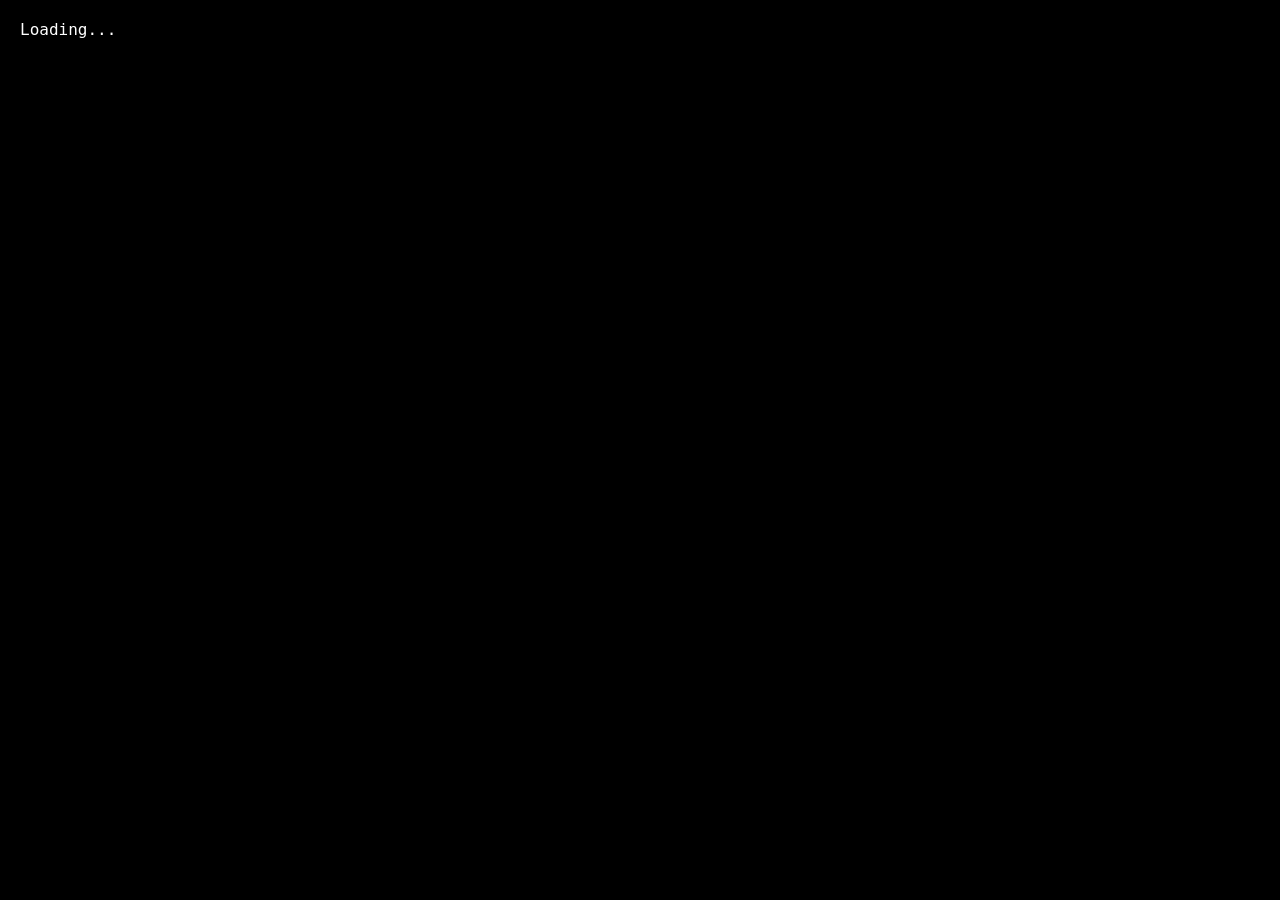
==== content/pong/index.html @ 602de4be "Add article and page for go-pong-wasm" ====
<html>
	<head>
        <meta charset="utf-8"/>
        <link rel="stylesheet" href="style.css">
        <body>
            <script src="wasm_exec.js"></script>
            <script src="pako_inflate.min.js"></script>
            <script>
                window.addEventListener("DOMContentLoaded", async () => {
                    const go = new Go();
                    const url = "/pong/main.wasm.gz";
                    const pako = window.pako;
                    let wasm = pako.ungzip(await (await fetch(url)).arrayBuffer());
                    // A fetched response might be decompressed twice on Firefox.
                    // See https://bugzilla.mozilla.org/show_bug.cgi?id=610679
                    if (wasm[0] === 0x1f && wasm[1] === 0x8b) {
                        wasm = pako.ungzip(wasm);
                    }
                    const result = await WebAssembly.instantiate(wasm, go.importObject)
                        .catch((err) => {
                            console.error(err);
                        });
                    document.getElementById("loading").remove();
                    go.run(result.instance);
                });
            </script>
            <p id="loading">Loading...</p>
        </body>
    </head>
</html>
---- content/pong/style.css ----
body {
    background-color: rgb(0, 0, 0);
    height: 100%;
    margin: 0px;
    padding: 0px;
}

#loading {
    padding: 20px;
    font-family: Fira Code,Monaco,Consolas,Ubuntu Mono,monospace;
    color: rgb(255, 255, 255)
}
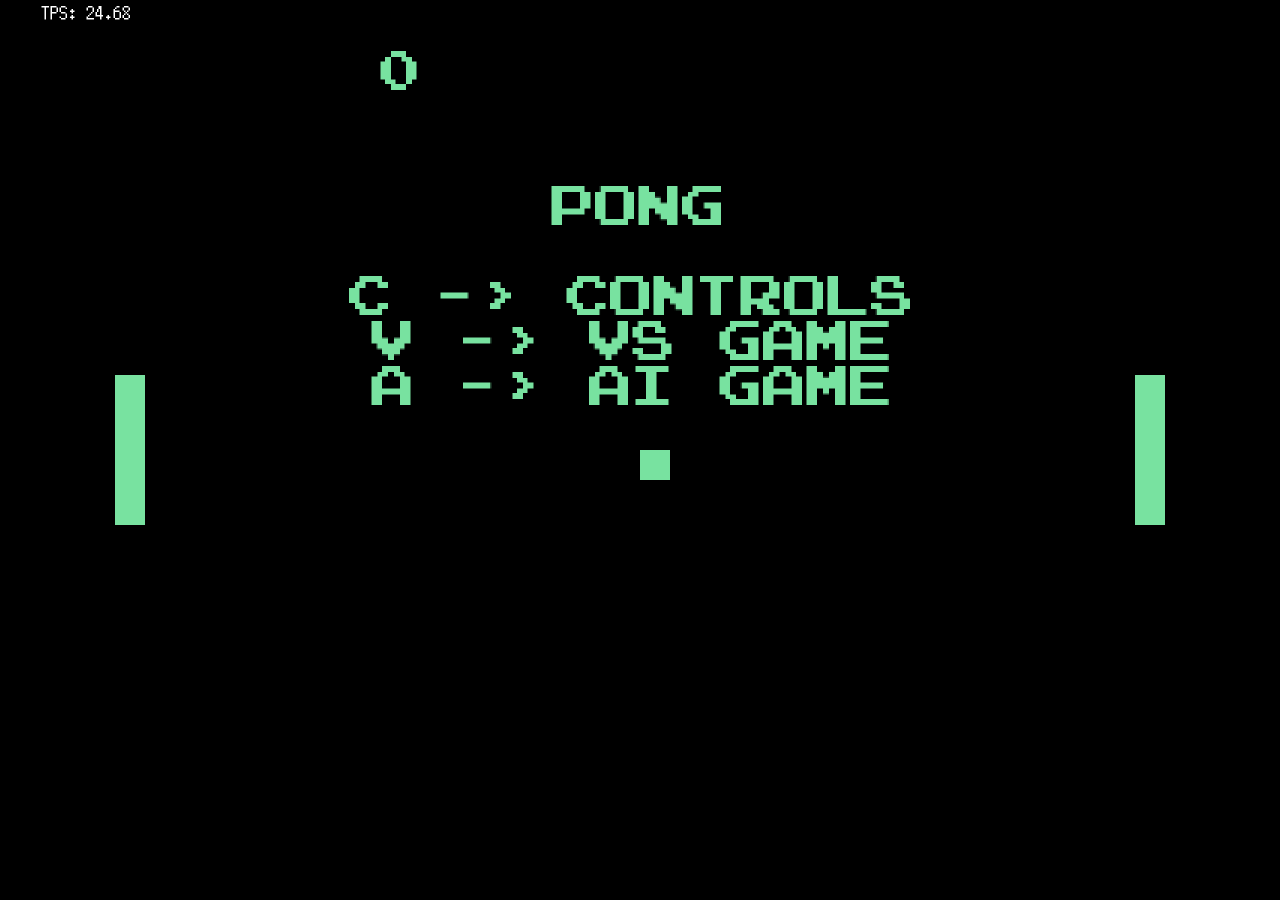
==== commit 0c855f6a: "Adapt base URL to match new GH Pages publishing workflow" ====
--- a/content/pong/index.html
+++ b/content/pong/index.html
@@ -8,7 +8,7 @@
             <script>
                 window.addEventListener("DOMContentLoaded", async () => {
                     const go = new Go();
-                    const url = "/pong/main.wasm.gz";
+                    const url = "main.wasm.gz";
                     const pako = window.pako;
                     let wasm = pako.ungzip(await (await fetch(url)).arrayBuffer());
                     // A fetched response might be decompressed twice on Firefox.
